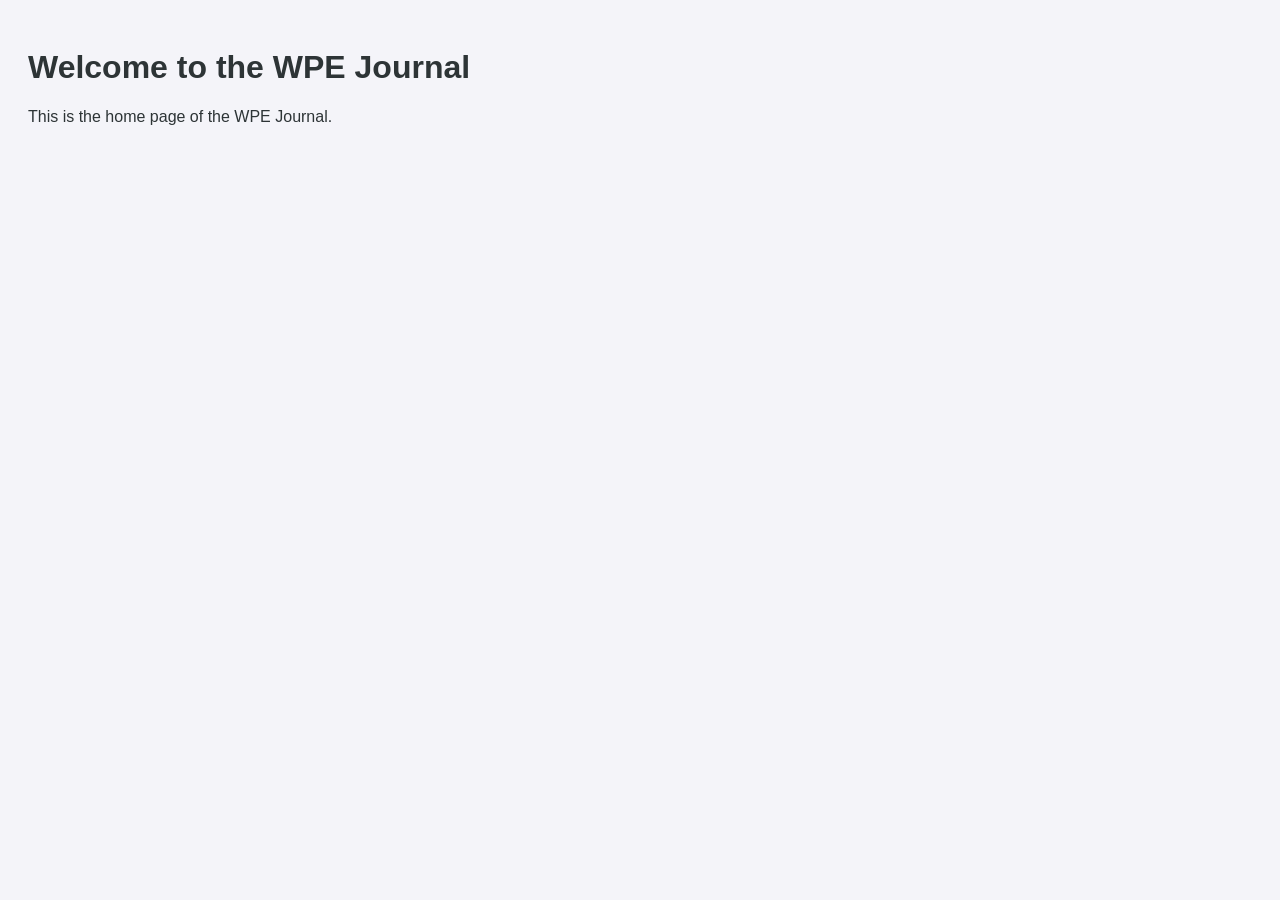
==== about.html @ cb44b822 "Refactor WPE_Journal.html for improved structure and add about.html page" ====
<!DOCTYPE html>
<html>
<head>
    <title>Home Page</title>
    <style>
        body {
            font-family: 'Segoe UI', Tahoma, Geneva, Verdana, sans-serif;
            background-color: #f4f4f9;
            color: #2d3436;
            padding: 20px;
        }
    </style>
</head>
<body>

    <h1>Welcome to the WPE Journal</h1>
    <p>This is the home page of the WPE Journal.</p>

</body>
</html>
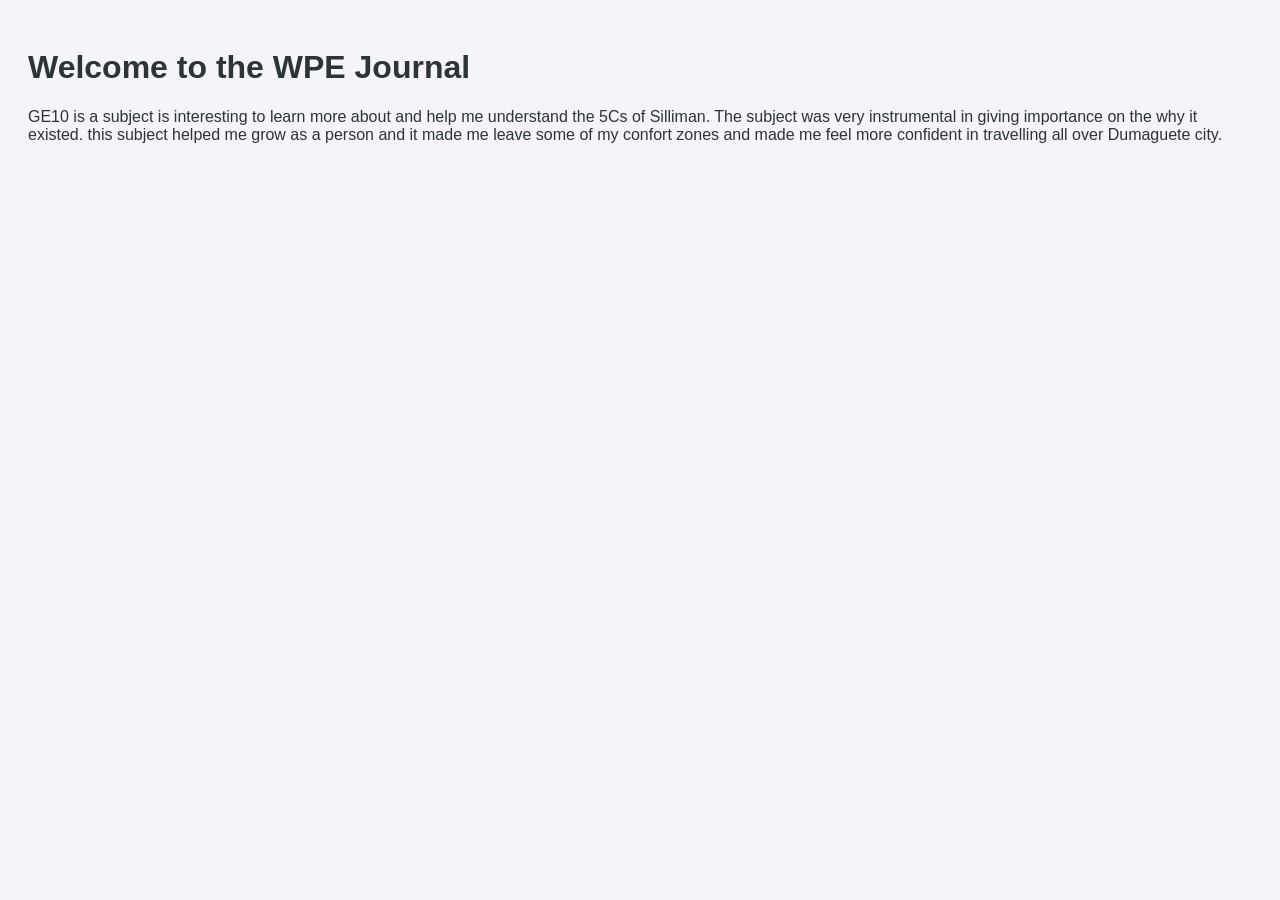
==== commit 8bbc894e: "update 11" ====
--- a/about.html
+++ b/about.html
@@ -14,7 +14,7 @@
 <body>
 
     <h1>Welcome to the WPE Journal</h1>
-    <p>This is the home page of the WPE Journal.</p>
+    <p>GE10 is a subject is interesting to learn more about and help me understand the 5Cs of Silliman. The subject was very instrumental in giving importance on the why it existed. this subject helped me grow as a person and it made me leave some of my confort zones and made me feel more confident in travelling all over Dumaguete city.</p>
 
 </body>
 </html>
